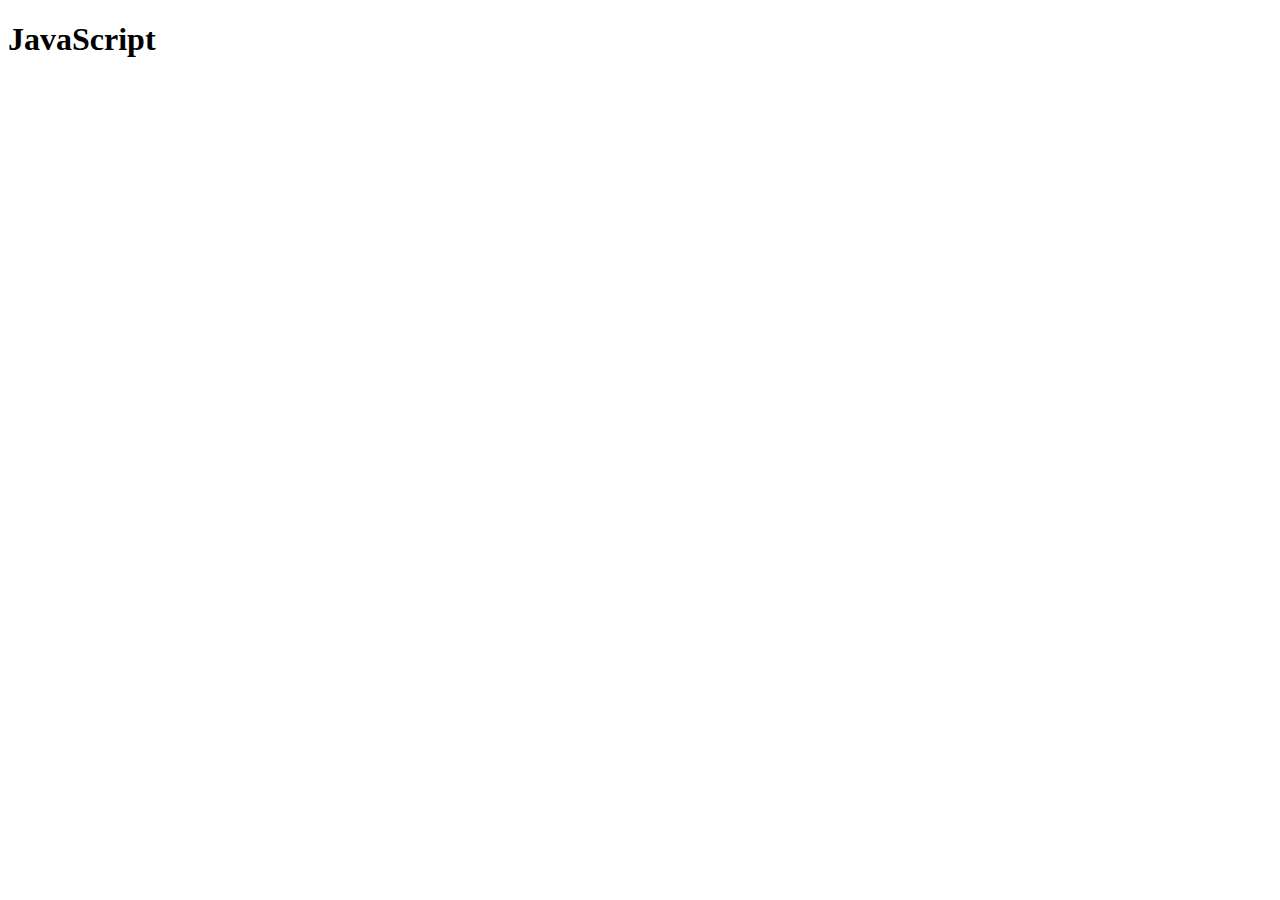
==== index.html @ 2024c314 "Hello" ====
<!DOCTYPE html>
<html lang="en">
<head>
    <meta charset="UTF-8">
    <meta name="viewport" content="width=device-width, initial-scale=1.0">
    <title>Document</title>
</head>
<body>
    <h1>JavaScript</h1>
    <script src="operator.js"></script>
</body>
</html>
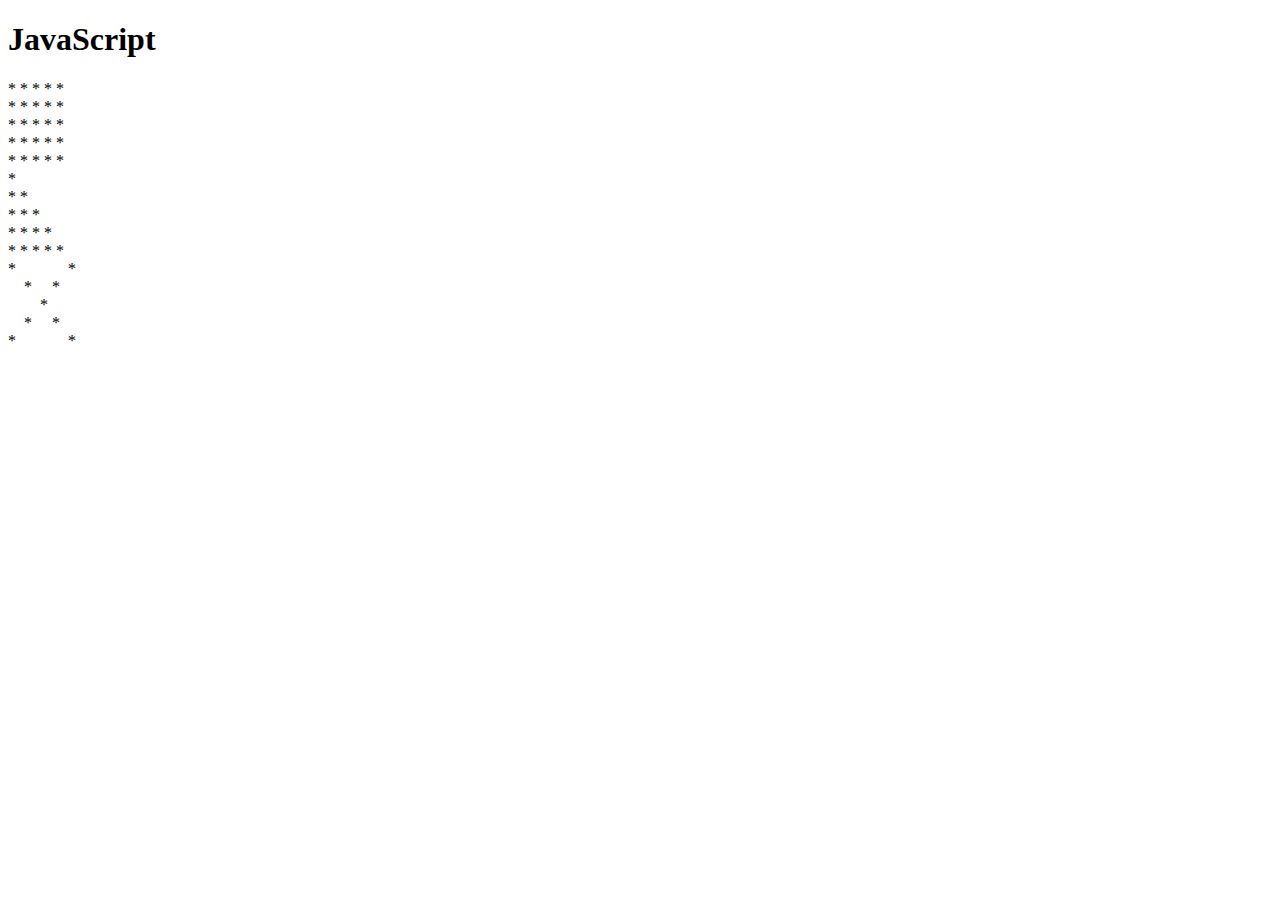
==== commit b7024770: "patterns" ====
--- a/index.html
+++ b/index.html
@@ -7,7 +7,7 @@
 </head>
 <body>
     <h1>JavaScript</h1>
-    <script src="operator.js"></script>
+    <script src="function.js"></script>
 </body>
 </html>
 
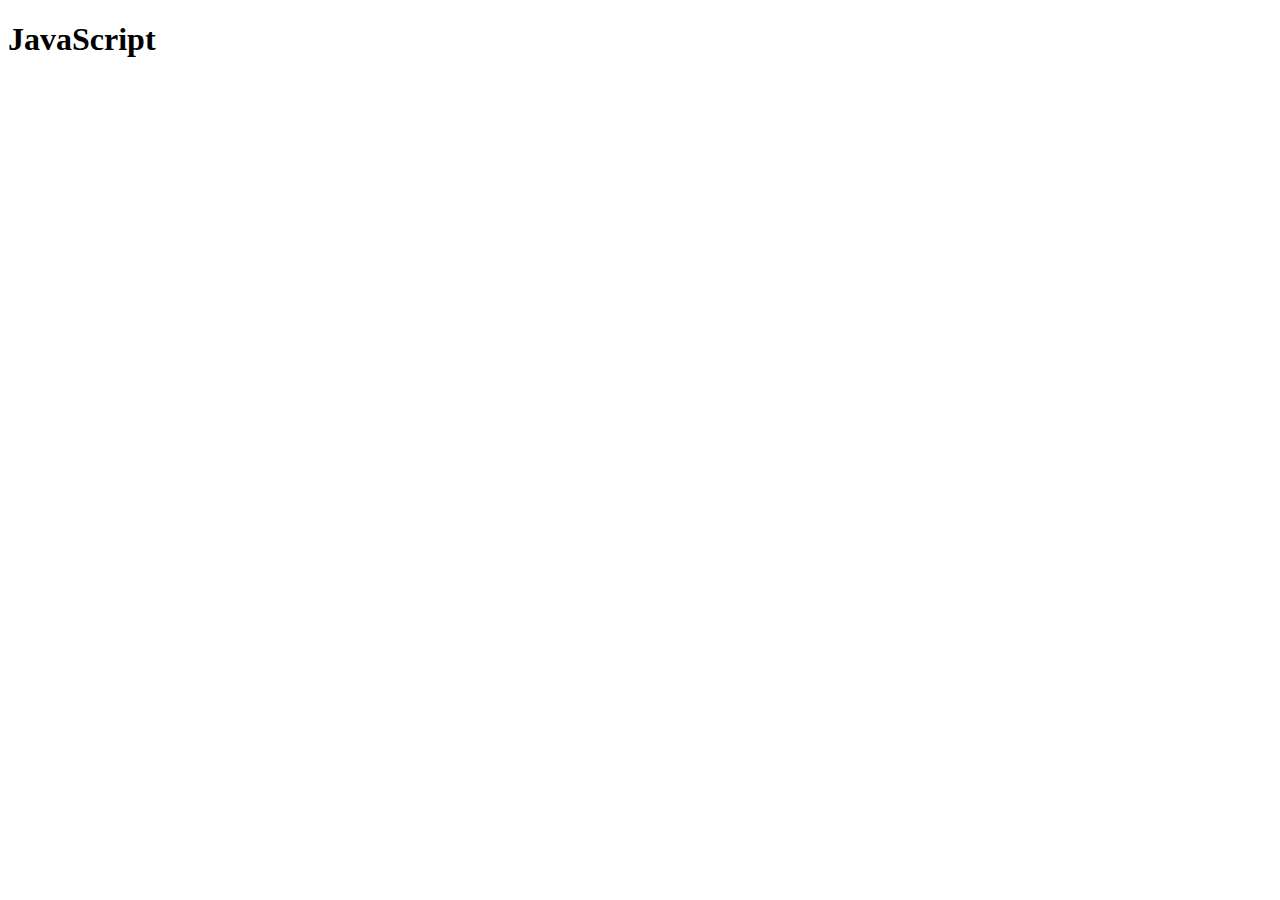
==== commit 2123ec16: "console" ====
--- a/index.html
+++ b/index.html
@@ -7,7 +7,7 @@
 </head>
 <body>
     <h1>JavaScript</h1>
-    <script src="function.js"></script>
+    <script src="function_1.js"></script>
 </body>
 </html>
 
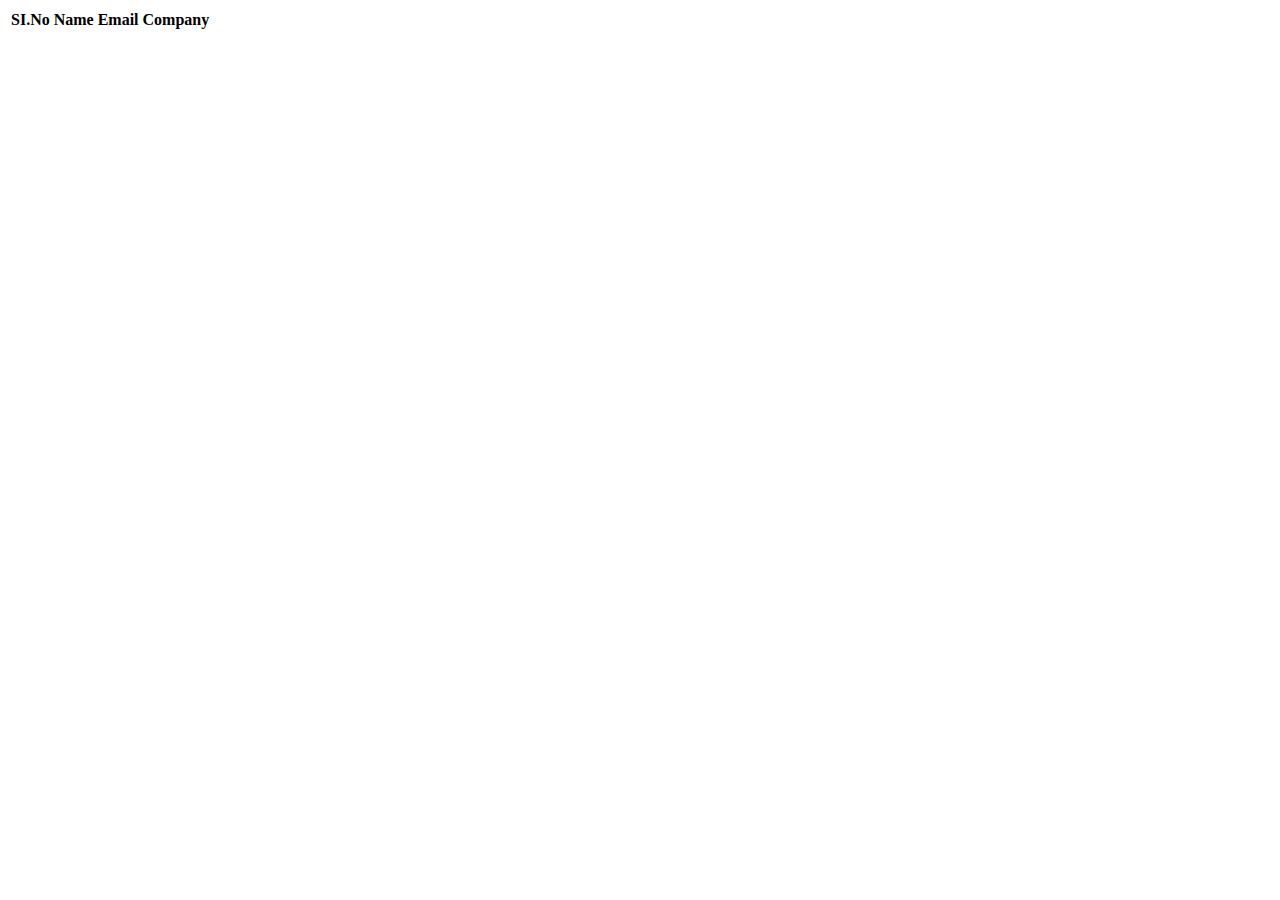
==== commit 330262b6: "ApiFetch" ====
--- a/index.html
+++ b/index.html
@@ -6,10 +6,19 @@
     <title>Document</title>
 </head>
 <body>
-    <h1>JavaScript</h1>
-    <script src="function_1.js"></script>
+    <!-- <h1>JavaScript</h1> -->
+    <script src="async.js"></script>
 </body>
-</html>
-
-
-
+<body>
+    
+<table>
+    <thead>
+        <th>SI.No</th>
+        <th>Name</th>
+        <th>Email</th>
+        <th>Company</th>
+    </thead>
+    <tbody id="store"></tbody>
+</table>
+</body>
+</html>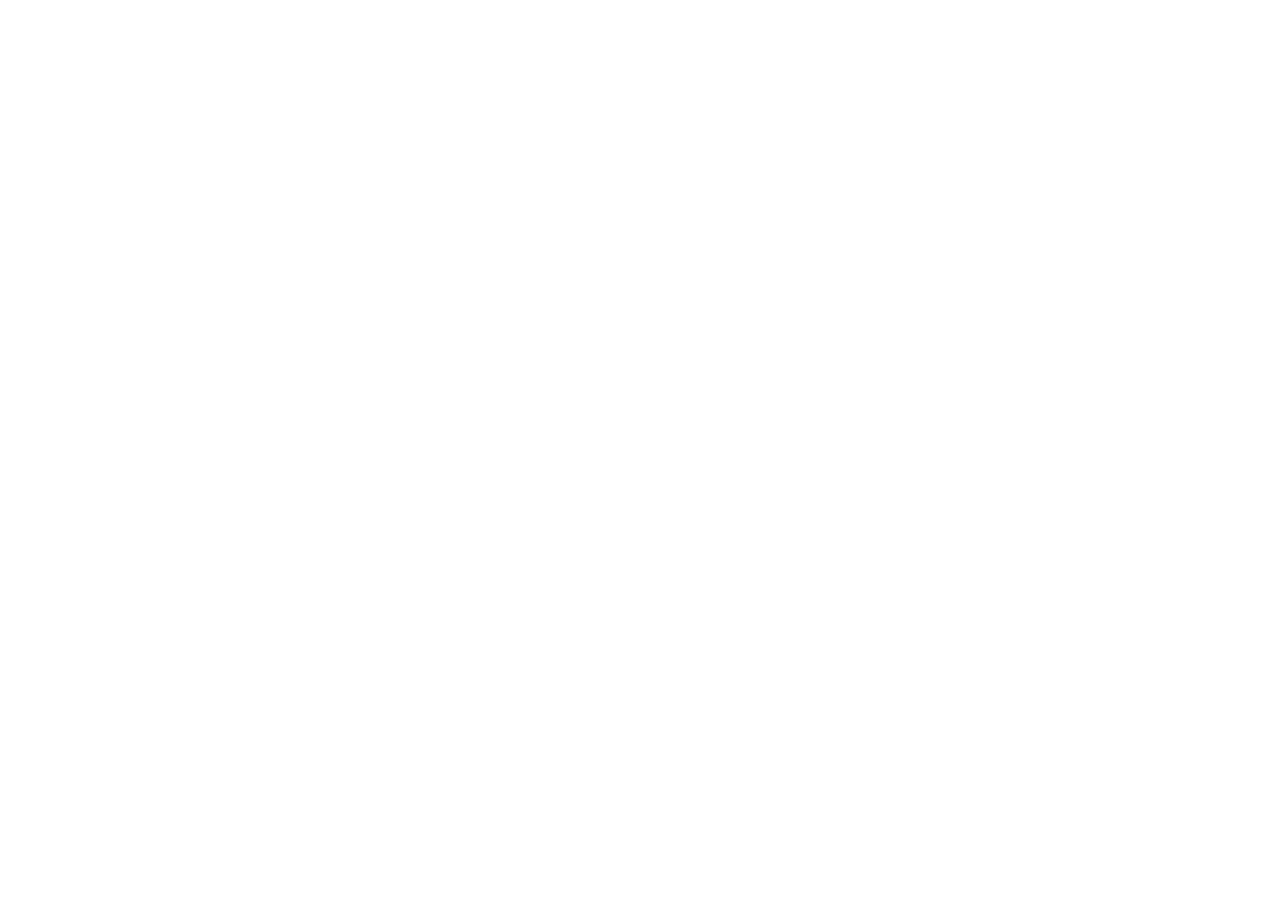
==== commit 14bf8a6c: "AsyncAwait" ====
--- a/index.html
+++ b/index.html
@@ -11,7 +11,7 @@
 </body>
 <body>
     
-<table>
+<!-- <table>
     <thead>
         <th>SI.No</th>
         <th>Name</th>
@@ -19,6 +19,6 @@
         <th>Company</th>
     </thead>
     <tbody id="store"></tbody>
-</table>
+</table> -->
 </body>
 </html>